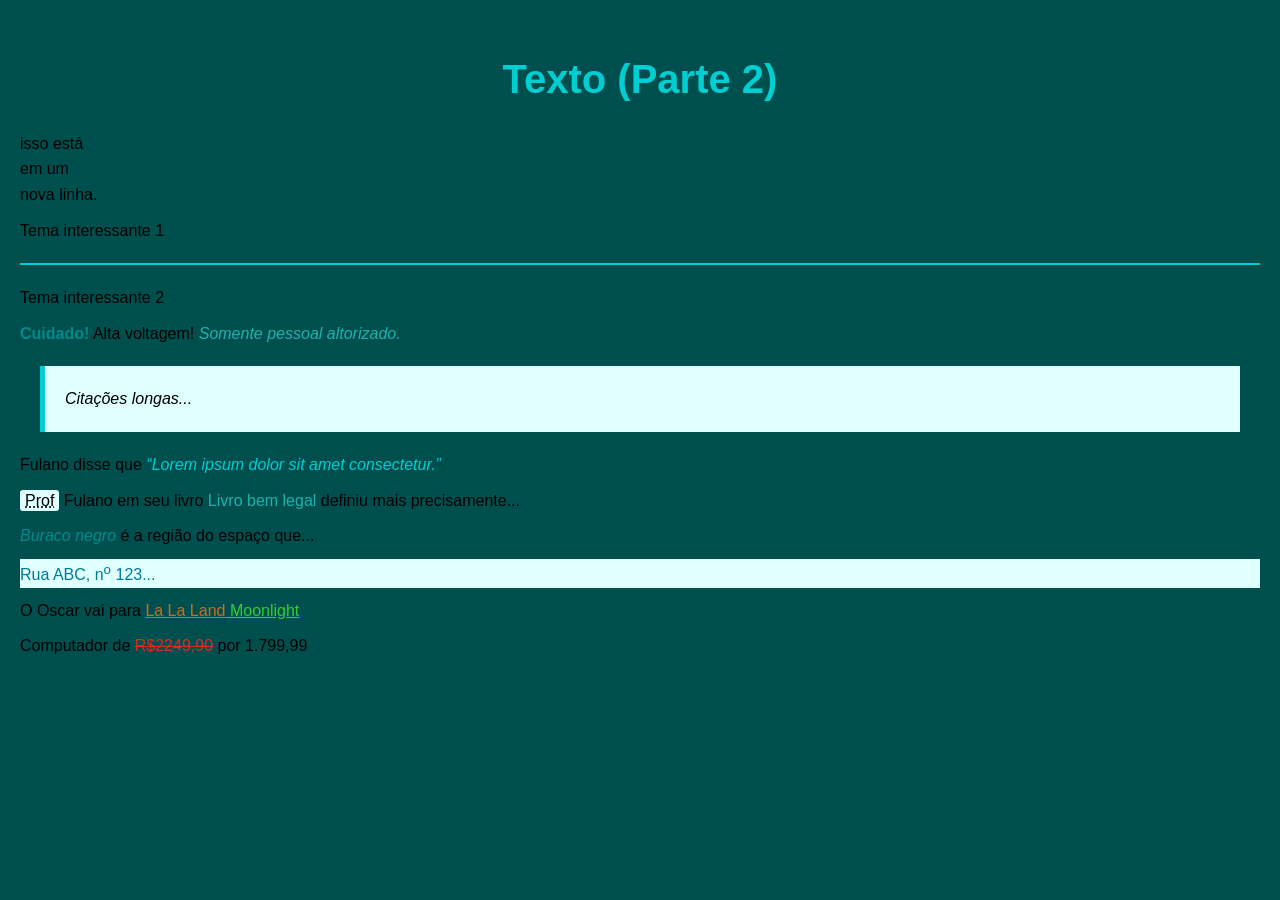
==== lista.html @ 9a091802 "Add files via upload" ====
<!DOCTYPE html>
<html lang="pt-br">
<head>
    <meta charset="UTF-8">
    <meta http-equiv="X-UA-Compatible" content="IE=edge">
    <meta name="viewport" content="width=device-width, initial-scale=1.0">
    <title>Tags de texto 02</title>
    <style>
       
        /*Estilo geral*/
        body{
            font-family: 'Arial', sans-serif;
            background-color: #004f4f;
            line-height: 1.6;
            margin: 0;
            padding: 20px;
            align-items: center;
            justify-content: center;
        }
       
        /*Estilo para h1*/
        h1{
            color: #00ced1; /*Ciano médio*/
            text-align: center;
            font-size: 2.5rem;
            margin-bottom: 20px;
        }


        /*quebra de linha e quebre temática*/
        p{
            margin: 10px 0;
        }


        hr{
            border: 1px solid #00ced1;
            margin: 20px 0;
        }
        /* Estilo para a marcação semântica*/
        strong{
            font-weight: bold;
            color: #008b8b;
        }
        em{
            font-style: italic;
            color: #20b2aa;
        }
        blockquote{
            background-color: #e0ffff;
            border-left: 5px solid #00ced1;
            margin: 20px;
            padding: 10px 20px;
            font-style: italic;
        }


        q{
            color: #00ced1;
            font-style: italic;
        }


        /*Outras tags*/
        abbr{
            background-color: #e0ffff;
            padding: 2px 5px;
            border-radius: 3px;
        }


        cite{
            font-style: normal;
            color: #20b2aa;
        }


        dfn{
            font-style: italic;
            color:#008b8b;
        }
        address{
            font-style: normal;
            font-size: 1rem;
            color: #007a99;
            background-color: #e0ffff;
        }
        /*para o texto cortado e inserido*/
        del{
            color: #d2691e;
            text-decoration: underline;
        }
        ins{
            color: #32cd32;
            text-decoration: underline;
        }
        s{
            color: #d2301e;
            text-decoration: line-through;
        }
        </style>
</head>
<body>
    <h1>Texto (Parte 2)</h1>


    <!-- Quebra de linha e quebra temática -->
     <p>isso está <br> em um <br> nova linha.</p>
     <p>Tema interessante 1</p>
     <hr>
     <p>Tema interessante 2</p>


     <!-- Marcação semânticas -->


     <p><strong>Cuidado!</strong> Alta voltagem! <em>Somente pessoal altorizado.</em></p>
     <blockquote cite="https://en.wikipedia.org.wiki/Wikipedia"><p>Citações longas...</p></blockquote>
     <p>Fulano disse que <q>Lorem ipsum dolor sit amet consectetur.</q> </p>


     <!-- outras tags -->
      <p>
        <abbr title="Professor">Prof</abbr> Fulano em seu livro
        <cite>Livro bem legal</cite> definiu mais precisamente...
      </p>


      <p><dfn>Buraco negro</dfn> é a região do espaço que...</p>
      <address>
        <p>Rua ABC, n<sup>o</sup> 123...</p>
      </address>


      <p>O Oscar vai para <del>La La Land</del><ins> Moonlight</ins></p>
      <p>Computador de <s>R$2249,90</s> por 1.799,99</p>
</body>
</html>
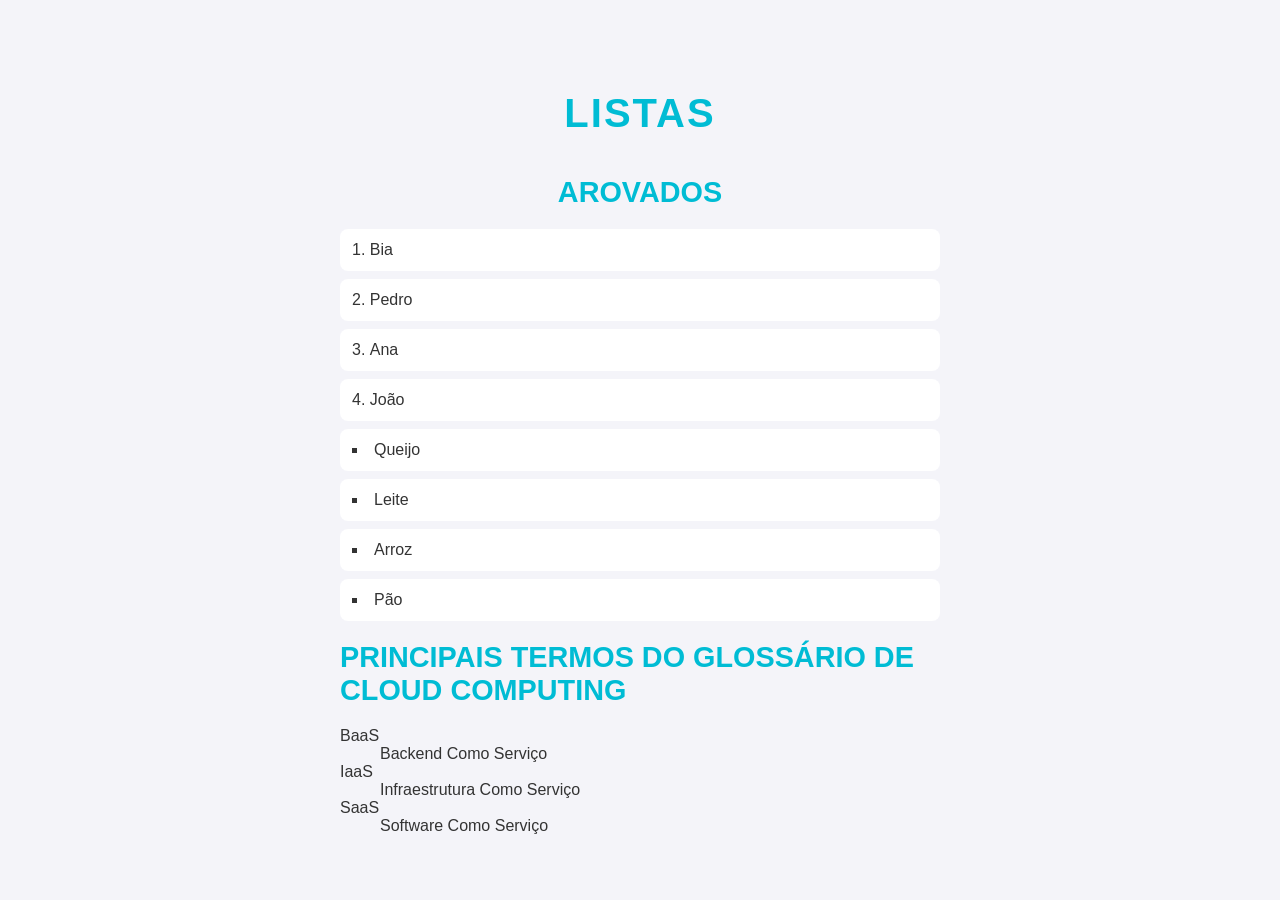
==== commit e9098d6e: "Add files via upload" ====
--- a/lista.html
+++ b/lista.html
@@ -2,137 +2,93 @@
 <html lang="pt-br">
 <head>
     <meta charset="UTF-8">
-    <meta http-equiv="X-UA-Compatible" content="IE=edge">
     <meta name="viewport" content="width=device-width, initial-scale=1.0">
-    <title>Tags de texto 02</title>
+    <title>Listas</title>
     <style>
-       
-        /*Estilo geral*/
         body{
-            font-family: 'Arial', sans-serif;
-            background-color: #004f4f;
-            line-height: 1.6;
+            font-family: Arial, Helvetica, sans-serif;
+            background-color: #f4f4f9;
+            color: #333;
             margin: 0;
-            padding: 20px;
+            padding: 0;
+            display: flex;
+            flex-direction: column;
             align-items: center;
             justify-content: center;
-        }
-       
-        /*Estilo para h1*/
-        h1{
-            color: #00ced1; /*Ciano médio*/
-            text-align: center;
-            font-size: 2.5rem;
-            margin-bottom: 20px;
+            min-height: 100vh;
         }
 
-
-        /*quebra de linha e quebre temática*/
-        p{
-            margin: 10px 0;
+        /*Cabeçalho principal*/
+        h1{
+            font-size: 2.5rem;
+            color: #00bcd4;
+            margin-bottom: 20px;
+            text-transform: uppercase;
+            letter-spacing: 2px;
+            text-align: center;
         }
-
-
-        hr{
-            border: 1px solid #00ced1;
+        h2{
+            font-size: 1.8rem;
+            color: #00bcd4;
             margin: 20px 0;
+            text-transform: uppercase;
         }
-        /* Estilo para a marcação semântica*/
-        strong{
+        ol, ul, dl{
+            margin: 0;
+            padding: 0;
+            list-style-position: inside;
+            width: 100%;
+            max-width: 600px;
+        }
+        ol li, ul li{
+            background-color: #ffffff;
+            border-radius: 8px;
+            padding: 12px;
+            margin-bottom: 8px;
+            box-shadow: 0 4px 6px rgba(0, 0, 0, 0);
+        }
+        ol li:hover, ul li:hover{
+            transform: translate(-5px);
+            background-color: #00bcd4;
+            color: #ffffff;
+        }
+        /*lista de definição*/
+        d1 dt{
             font-weight: bold;
-            color: #008b8b;
+            color: #00bcd4;
+            margin-top: 20px;
         }
-        em{
-            font-style: italic;
-            color: #20b2aa;
-        }
-        blockquote{
-            background-color: #e0ffff;
-            border-left: 5px solid #00ced1;
-            margin: 20px;
-            padding: 10px 20px;
-            font-style: italic;
-        }
-
-
-        q{
-            color: #00ced1;
-            font-style: italic;
-        }
-
-
-        /*Outras tags*/
-        abbr{
-            background-color: #e0ffff;
-            padding: 2px 5px;
-            border-radius: 3px;
-        }
-
-
-        cite{
-            font-style: normal;
-            color: #20b2aa;
-        }
-
-
-        dfn{
-            font-style: italic;
-            color:#008b8b;
-        }
-        address{
-            font-style: normal;
-            font-size: 1rem;
-            color: #007a99;
-            background-color: #e0ffff;
-        }
-        /*para o texto cortado e inserido*/
-        del{
-            color: #d2691e;
-            text-decoration: underline;
-        }
-        ins{
-            color: #32cd32;
-            text-decoration: underline;
-        }
-        s{
-            color: #d2301e;
-            text-decoration: line-through;
-        }
-        </style>
+    </style>
 </head>
 <body>
-    <h1>Texto (Parte 2)</h1>
+    <h1>Listas</h1>
 
+    <!-- Lista ordenada -->
+     <h2>Arovados</h2>
+     <!-- ol é a estrutura onde estao todos os componenetes de uma lista -->
+     <ol>
+        <li>Bia</li>
+        <li>Pedro</li>
+        <li>Ana</li>
+        <li>João</li>
+    <ol>
+            <!-- Lista não ordenada -->
+    <ul>
+        <li>Queijo</li>
+        <li>Leite</li>
+        <li>Arroz</li>
+        <li>Pão</li>
+    </ul>
 
-    <!-- Quebra de linha e quebra temática -->
-     <p>isso está <br> em um <br> nova linha.</p>
-     <p>Tema interessante 1</p>
-     <hr>
-     <p>Tema interessante 2</p>
-
-
-     <!-- Marcação semânticas -->
-
-
-     <p><strong>Cuidado!</strong> Alta voltagem! <em>Somente pessoal altorizado.</em></p>
-     <blockquote cite="https://en.wikipedia.org.wiki/Wikipedia"><p>Citações longas...</p></blockquote>
-     <p>Fulano disse que <q>Lorem ipsum dolor sit amet consectetur.</q> </p>
-
-
-     <!-- outras tags -->
-      <p>
-        <abbr title="Professor">Prof</abbr> Fulano em seu livro
-        <cite>Livro bem legal</cite> definiu mais precisamente...
-      </p>
-
-
-      <p><dfn>Buraco negro</dfn> é a região do espaço que...</p>
-      <address>
-        <p>Rua ABC, n<sup>o</sup> 123...</p>
-      </address>
-
-
-      <p>O Oscar vai para <del>La La Land</del><ins> Moonlight</ins></p>
-      <p>Computador de <s>R$2249,90</s> por 1.799,99</p>
+    <!-- Lista de definição -->
+    <h2>Principais termos do glossário de Cloud Computing</h2>
+    <dl>
+        <dt>BaaS</dt>
+        <dd>Backend Como Serviço</dd>
+        <dt>IaaS</dt>
+        <dd>Infraestrutura Como Serviço</dd>
+        <dt>SaaS</dt>
+        <dd>Software Como Serviço</dd>
+    </dl>
 </body>
-</html>
+</html>
